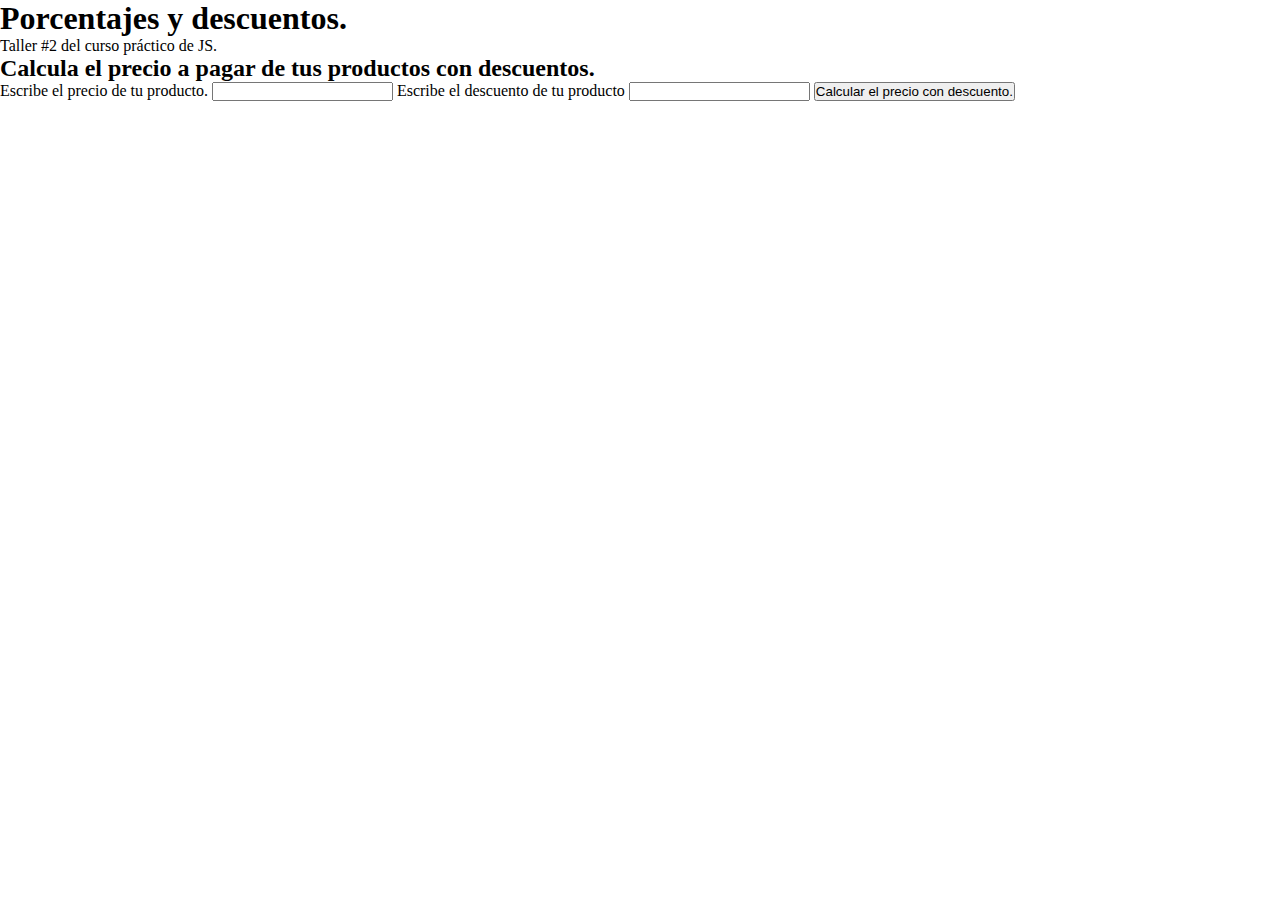
==== Taller-2/index.html @ 0b26008b "Iniciando el taller 2" ====
<!DOCTYPE html>
<html lang="en">
<head>
    <meta charset="UTF-8">
    <meta http-equiv="X-UA-Compatible" content="IE=edge">
    <meta name="viewport" content="width=device-width, initial-scale=1.0">
    <title>Taller 2</title>
    <link rel="stylesheet" href="./css/style.css">
</head>
<body>
    <header>
        <h1>Porcentajes y descuentos.</h1>
        <p>Taller #2 del curso práctico de JS.</p>
    </header>
    <main>
        <section>
            <h2>Calcula el precio a pagar de tus productos con descuentos.</h2>
            <form action="">
                <label for="inputPrice">Escribe el precio de tu producto.</label>
                <input type="number" id="inputPrice">
                <label for="inputDiscount">Escribe el descuento de tu producto</label>
                <input type="number" id="inputDiscount">
                <button type="button">
                    Calcular el precio con descuento.
                </button>
            </form>
        </section>
    </main>
    <script src="./porcentajes.js"></script>
</body>
</html>
---- Taller-2/css/style.css ----
*{
    box-sizing: border-box;
    margin: 0;
    padding: 0;
}
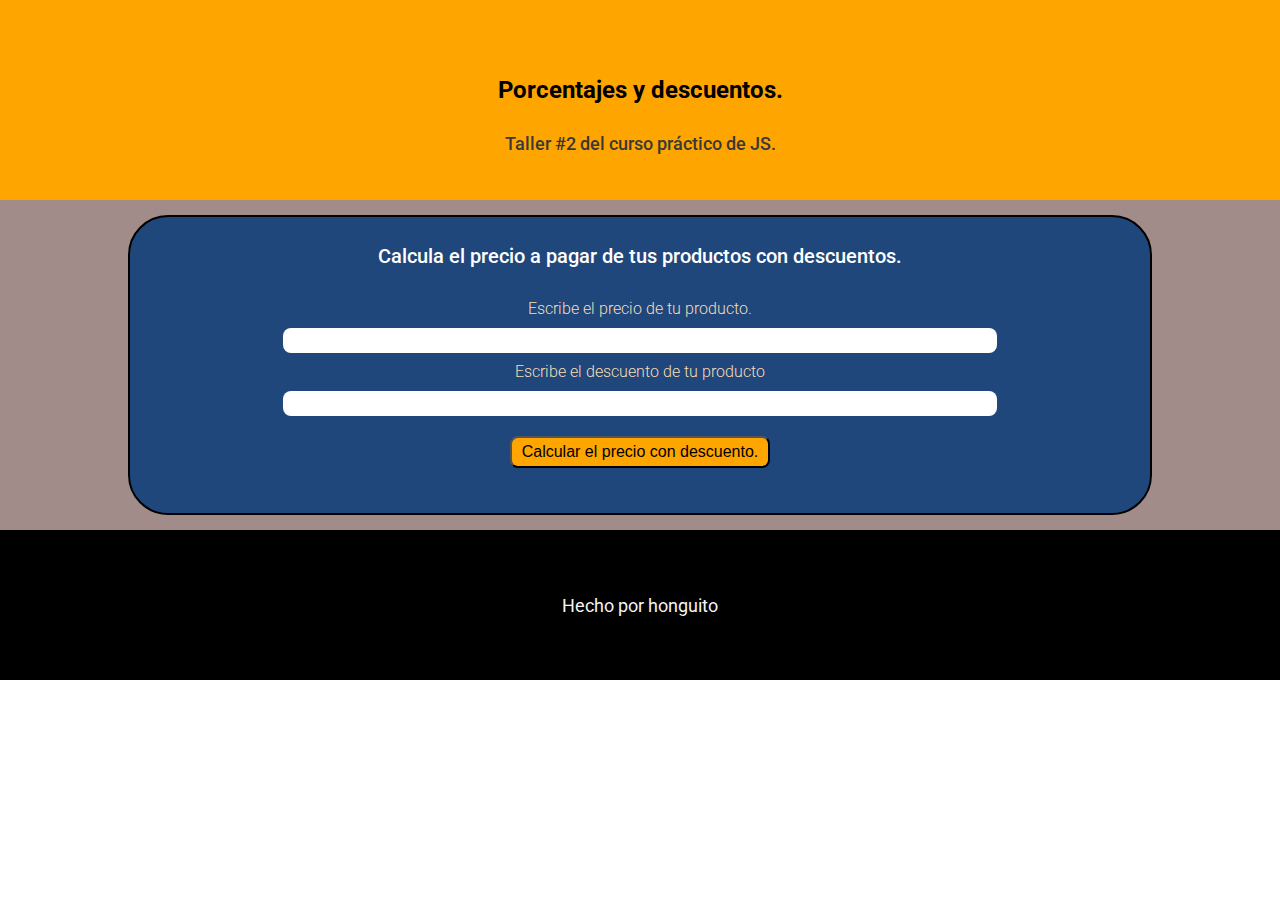
==== commit 101c5030: "Reto 2 parte 1, realizar el calculo de descuento" ====
--- a/Taller-2/index.html
+++ b/Taller-2/index.html
@@ -6,6 +6,9 @@
     <meta name="viewport" content="width=device-width, initial-scale=1.0">
     <title>Taller 2</title>
     <link rel="stylesheet" href="./css/style.css">
+    <link rel="preconnect" href="https://fonts.googleapis.com">
+    <link rel="preconnect" href="https://fonts.gstatic.com" crossorigin>
+    <link href="https://fonts.googleapis.com/css2?family=Roboto:wght@300;400;500&display=swap" rel="stylesheet">
 </head>
 <body>
     <header>
@@ -13,19 +16,24 @@
         <p>Taller #2 del curso práctico de JS.</p>
     </header>
     <main>
-        <section>
+        <section class="card-container">
             <h2>Calcula el precio a pagar de tus productos con descuentos.</h2>
             <form action="">
                 <label for="inputPrice">Escribe el precio de tu producto.</label>
                 <input type="number" id="inputPrice">
                 <label for="inputDiscount">Escribe el descuento de tu producto</label>
                 <input type="number" id="inputDiscount">
-                <button type="button">
+                <button type="button" onclick="computePriceDiscount()">
                     Calcular el precio con descuento.
                 </button>
+
+                <p id="ResultPrice"></p>
             </form>
         </section>
     </main>
+    <footer>
+        <h2>Hecho por honguito</h2>
+    </footer>
     <script src="./porcentajes.js"></script>
 </body>
 </html>--- a/Taller-2/css/style.css
+++ b/Taller-2/css/style.css
@@ -2,4 +2,109 @@
     box-sizing: border-box;
     margin: 0;
     padding: 0;
+}
+html{
+    font-size: 62.5%;
+    font-family: 'Roboto', sans-serif;
+}
+header{
+    display: flex;
+    justify-content: center;
+    flex-direction: column;
+    align-items: center;
+    width: 100%;
+    height: 200px;
+    background-color: orange;
+    min-width: 320px;
+}
+header h1{
+    margin: 15px auto;
+    font-size: 2.4rem;
+    font-weight: bold;
+    line-height: 2.4;
+}
+header p{
+    font-size: 1.8rem;
+    font-weight: 500;
+    line-height: 1.8rem;
+    color: #3a3939;
+}
+main{
+    width: 100%;
+    height: auto;
+    background-color: #4e282388;
+    display: flex;
+    justify-content: center;
+    min-width: 320px;
+}
+main .card-container{
+    width: 80%;
+    min-width: 288px;
+    min-height: 300px;
+    background-color: #1f477c;
+    margin: 15px auto;
+    border: 2px solid black;
+    border-radius: 40px;
+    text-align: center;
+    display: flex;
+    flex-direction: column;
+    justify-content: center;
+}
+.card-container h2{
+    font-size: 2rem;
+    font-weight: 500;
+    line-height: 1.8rem;
+    margin: 15px;
+    color: white;
+}
+.card-container form{
+    display: flex;
+    flex-direction: column;
+    width: 70%;
+    margin: 10px auto;
+}
+.card-container form label{
+    font-size: 1.6rem;
+    font-weight: 300;
+    line-height: 1.8rem;
+    color: wheat;
+    margin: 10px auto;
+}
+.card-container form input{
+    height: 25px;
+    border: none;
+    border-radius: 8px;
+    outline: none;
+    text-align: center;
+}
+.card-container form button{
+    margin: 20px auto;
+    border-radius: 8px;
+    background-color: orange;
+    font-size: 1.6rem;
+    font-weight: 400;
+    padding: 5px 10px;
+}
+.card-container form p{
+    font-size: 1.8rem;
+    font-weight: 400;
+    line-height: 1.8rem;
+    color: white;
+}
+footer{
+    width: 100%;
+    min-width: 320px;
+    height: 150px;
+    /* position: relative; */
+    display: flex;
+    flex-direction: column;
+    text-align: center;
+    background-color: black;
+    text-align: center;
+}
+footer h2{
+    font-size: 1.8rem;
+    margin: auto;
+    font-weight: 400;
+    color: whitesmoke;
 }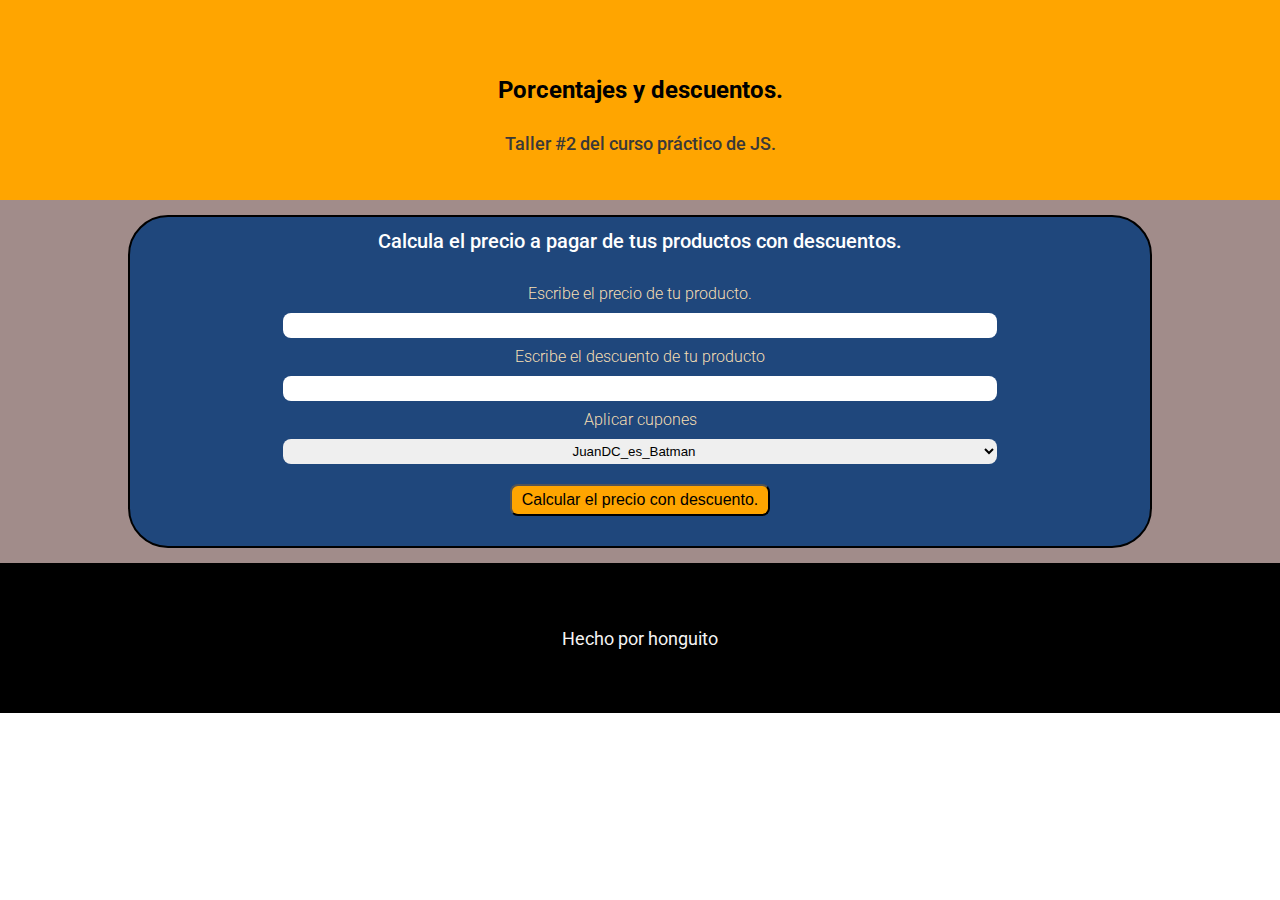
==== commit 4ec9426b: "Reto 2 agrego interfaz con cupones" ====
--- a/Taller-2/index.html
+++ b/Taller-2/index.html
@@ -23,6 +23,10 @@
                 <input type="number" id="inputPrice">
                 <label for="inputDiscount">Escribe el descuento de tu producto</label>
                 <input type="number" id="inputDiscount">
+                <label for="IDcoupons">Aplicar cupones</label>
+                <select name="IDcoupons" id="IDcoupons">
+                    <option value="volvo">No aplicar</option>
+                </select>
                 <button type="button" onclick="computePriceDiscount()">
                     Calcular el precio con descuento.
                 </button>
--- a/Taller-2/css/style.css
+++ b/Taller-2/css/style.css
@@ -77,6 +77,13 @@
     outline: none;
     text-align: center;
 }
+.card-container form select{
+    height: 25px;
+    border: none;
+    outline: none;
+    border-radius: 8px;
+    text-align: center;
+}
 .card-container form button{
     margin: 20px auto;
     border-radius: 8px;
